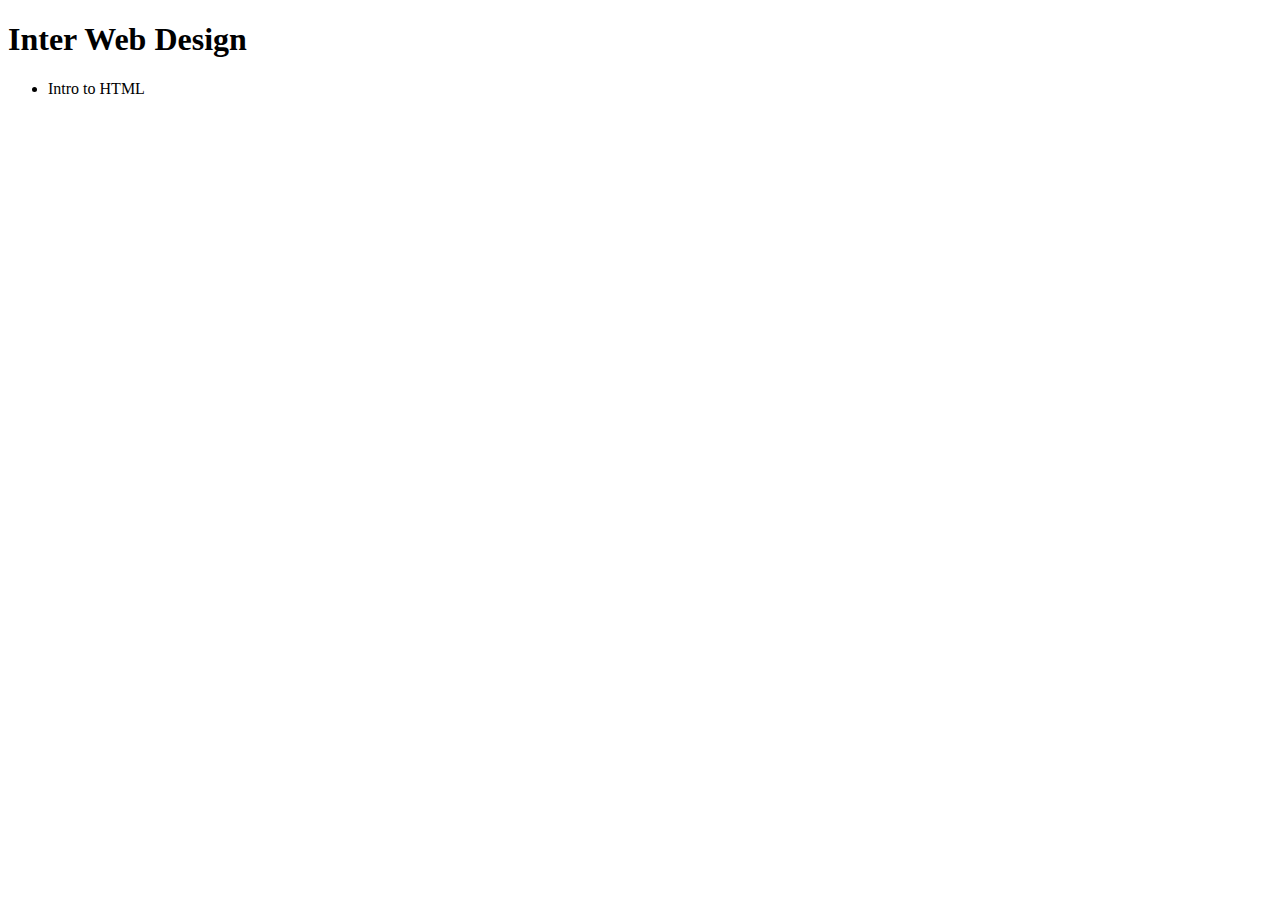
==== index.html @ 1ad7b5fe "update" ====
<!DOCTYPE html>
<html lang="en">
<head>
    <meta charset="UTF-8">
    <meta name="viewport" content="width=device-width, initial-scale=1.0">
    <title>Document</title>
</head>
<body>
    <h1> Inter Web Design </h1>
    <ul>
        <li> Intro to HTML </li>
    </ul>
</body>
</html>
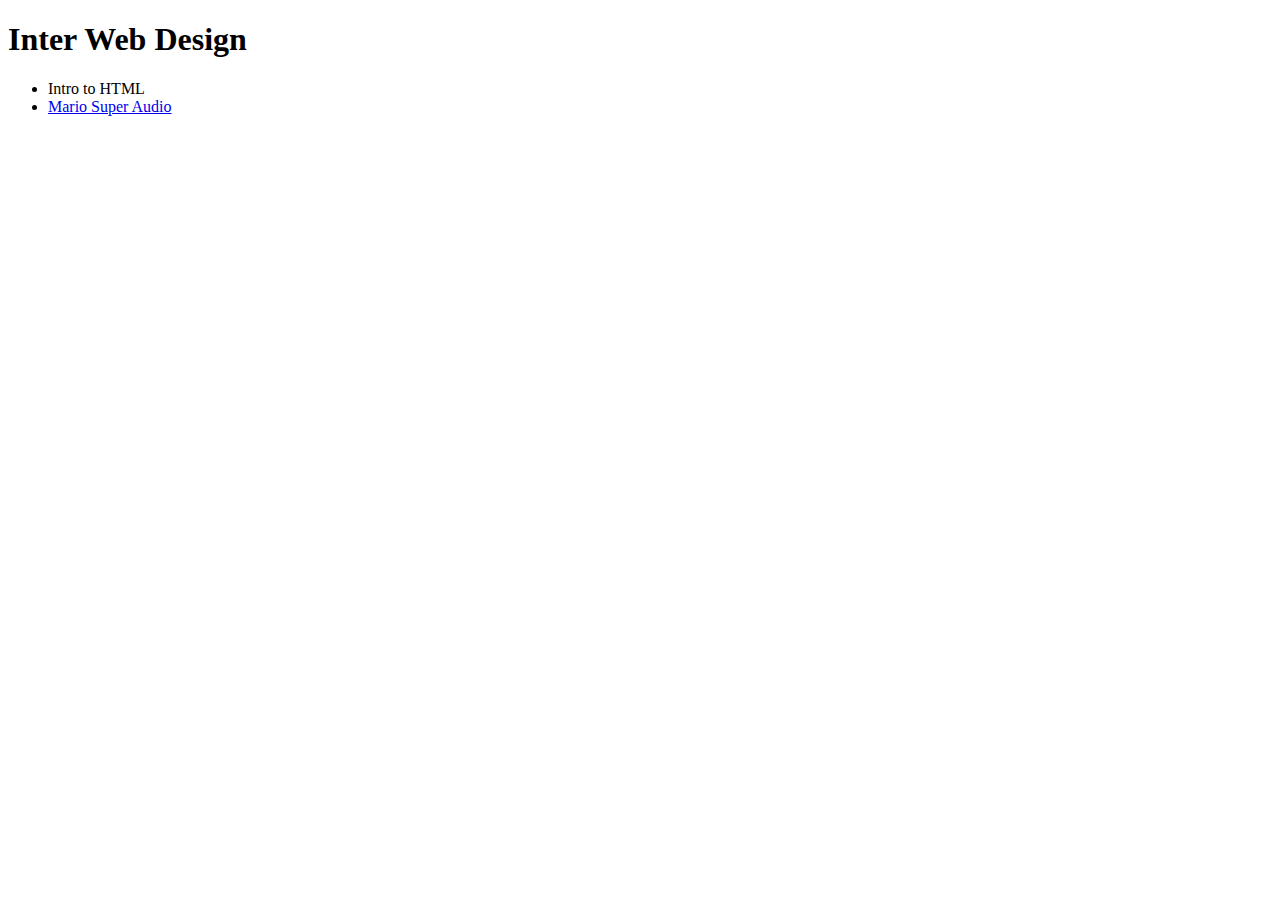
==== commit 7f58e821: "update" ====
--- a/index.html
+++ b/index.html
@@ -9,6 +9,7 @@
     <h1> Inter Web Design </h1>
     <ul>
         <li> Intro to HTML </li>
+        <li><a href="html_css_review/index.html" target="_blank">Mario Super Audio</a></li>
     </ul>
 </body>
 </html>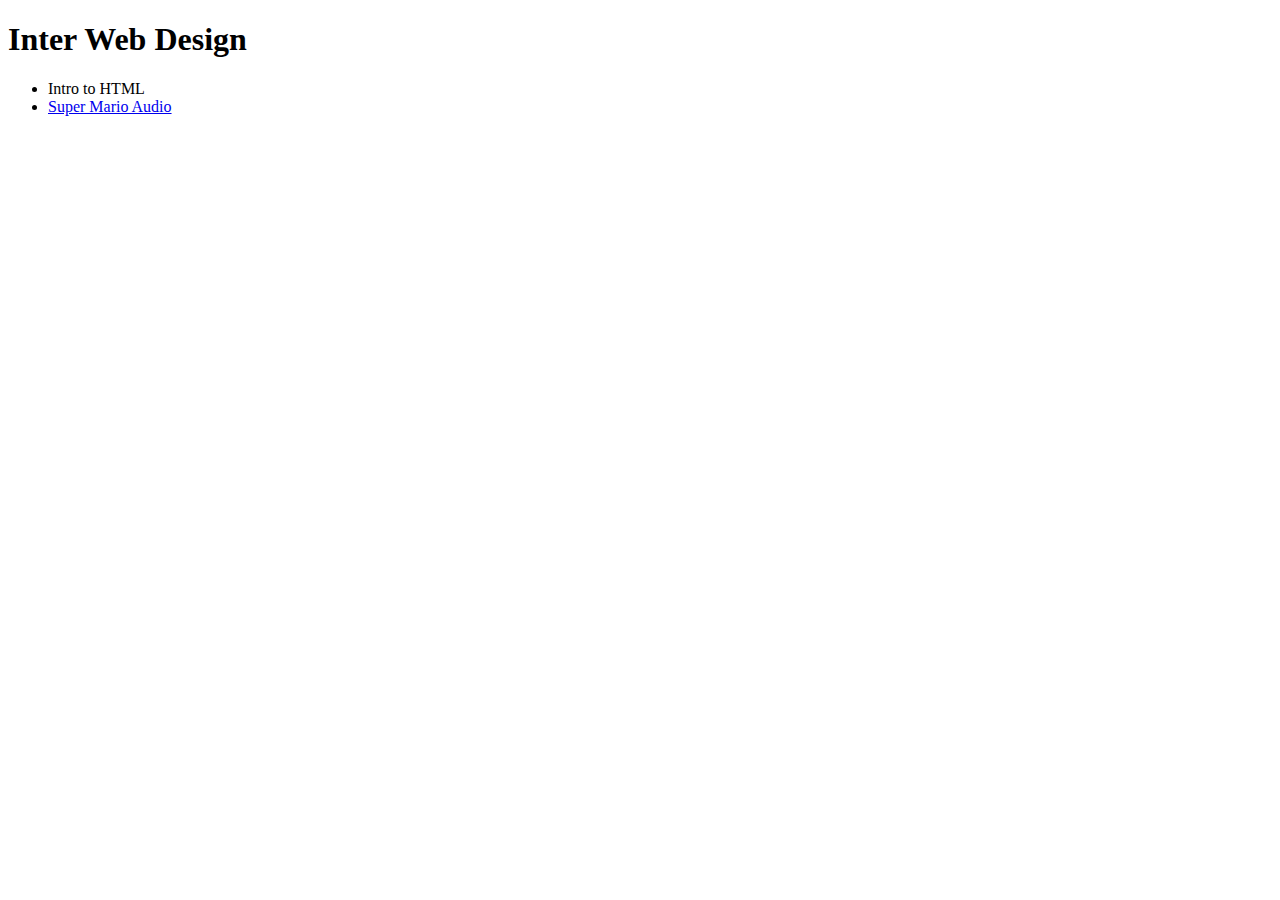
==== commit 33ebc9ae: "update" ====
--- a/index.html
+++ b/index.html
@@ -9,7 +9,7 @@
     <h1> Inter Web Design </h1>
     <ul>
         <li> Intro to HTML </li>
-        <li><a href="html_css_review/index.html" target="_blank">Mario Super Audio</a></li>
+        <li><a href="html_css_review/index.html" target="_blank">Super Mario Audio</a></li>
     </ul>
 </body>
 </html>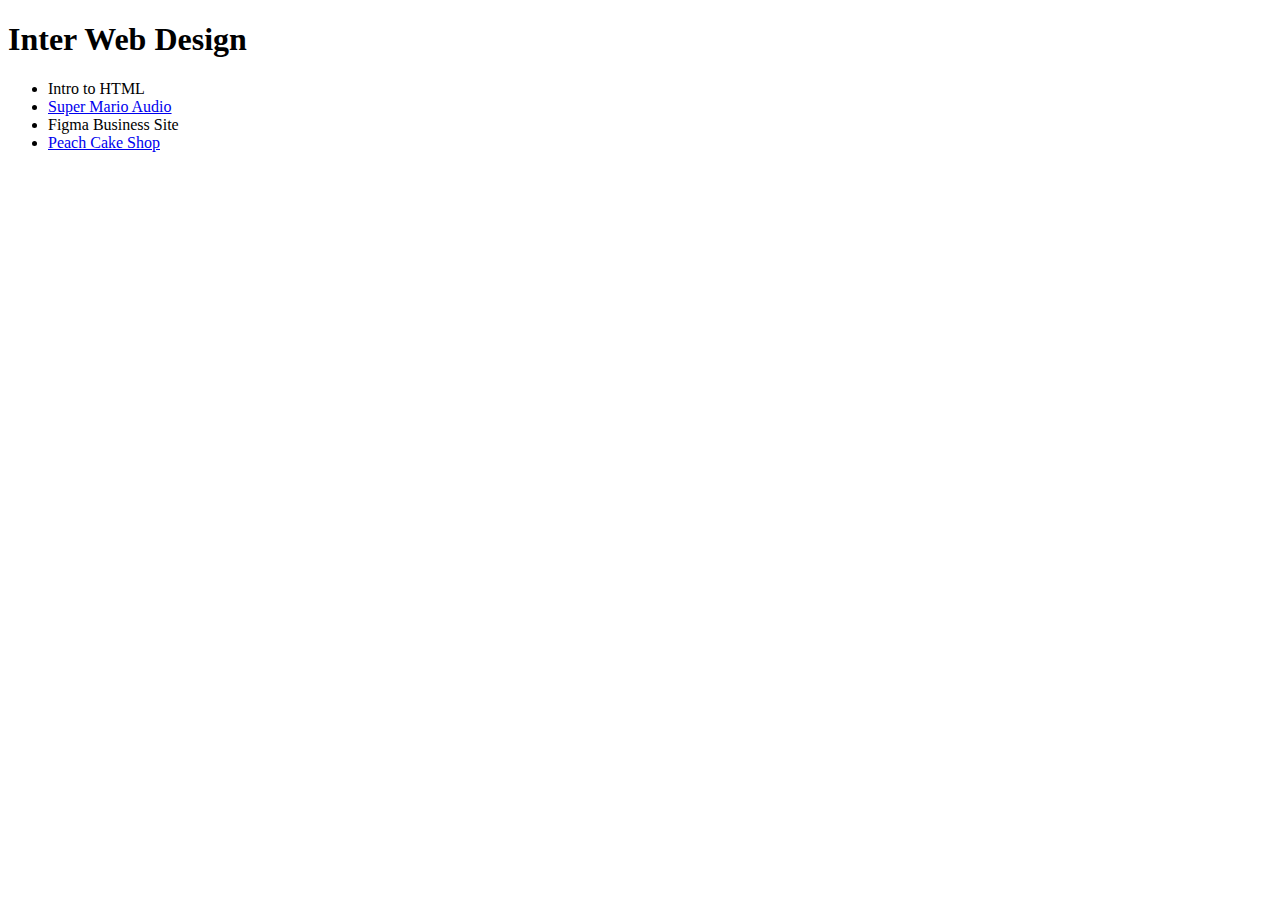
==== commit 74244f5b: "update" ====
--- a/index.html
+++ b/index.html
@@ -10,6 +10,9 @@
     <ul>
         <li> Intro to HTML </li>
         <li><a href="html_css_review/index.html" target="_blank">Super Mario Audio</a></li>
+        
+        <li> Figma Business Site </li>
+        <li><a href="figma_business_site/index.html" target="_blank"> Peach Cake Shop </a></li>
     </ul>
 </body>
 </html>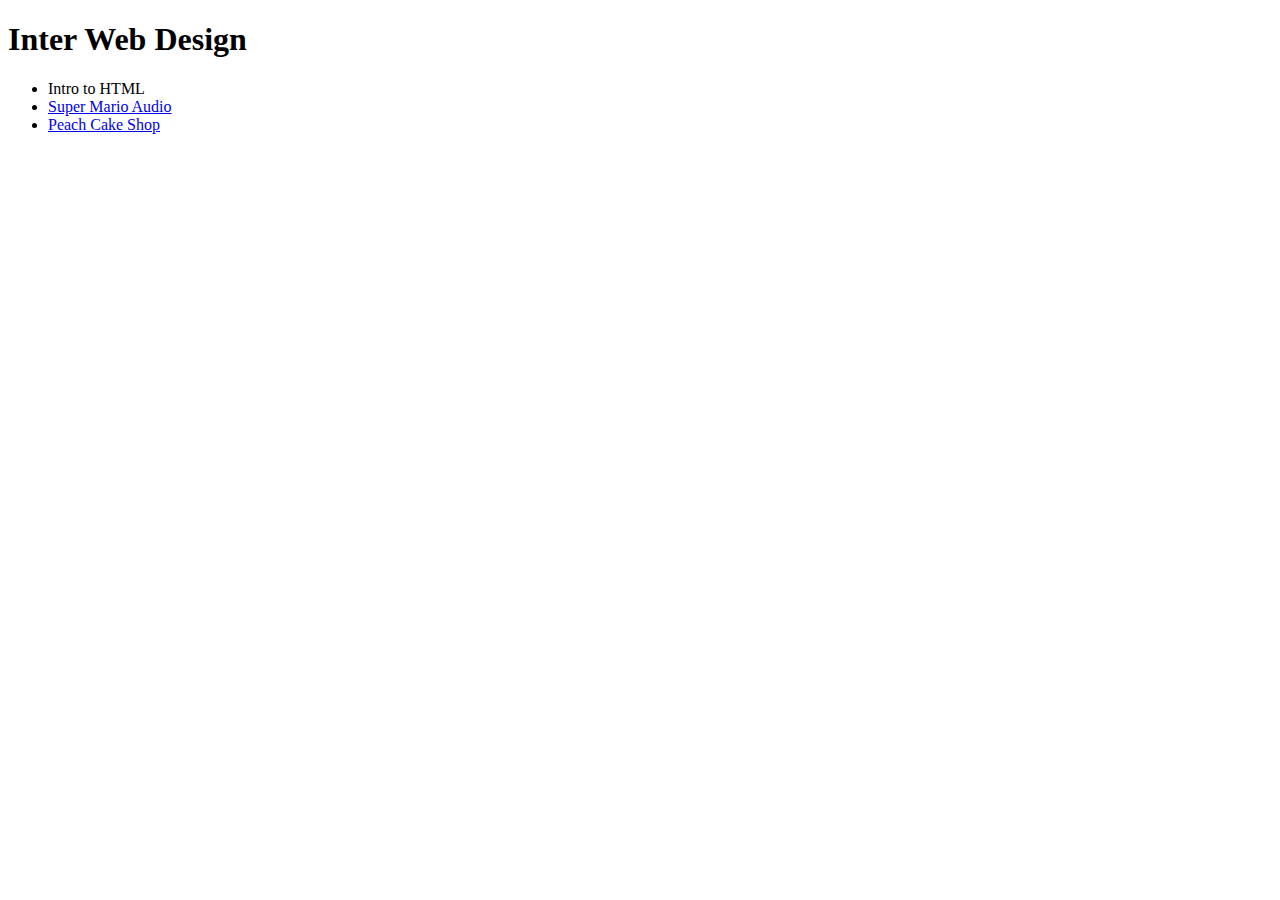
==== commit a797133a: "updaye" ====
--- a/index.html
+++ b/index.html
@@ -10,8 +10,6 @@
     <ul>
         <li> Intro to HTML </li>
         <li><a href="html_css_review/index.html" target="_blank">Super Mario Audio</a></li>
-        
-        <li> Figma Business Site </li>
         <li><a href="figma_business_site/index.html" target="_blank"> Peach Cake Shop </a></li>
     </ul>
 </body>
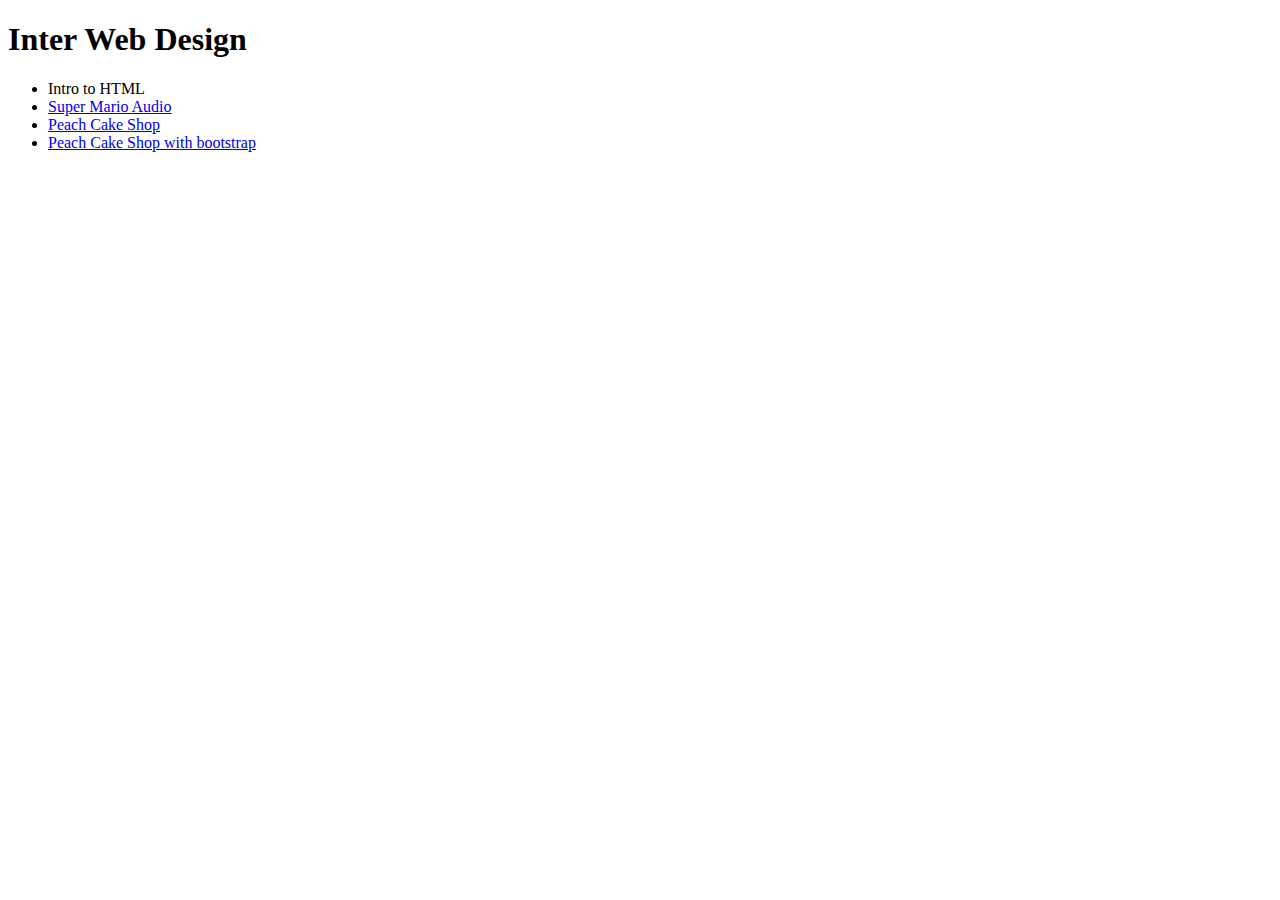
==== commit a911f5d2: "update" ====
--- a/index.html
+++ b/index.html
@@ -11,6 +11,7 @@
         <li> Intro to HTML </li>
         <li><a href="html_css_review/index.html" target="_blank">Super Mario Audio</a></li>
         <li><a href="figma_business_site/index.html" target="_blank"> Peach Cake Shop </a></li>
+        <li><a href="bootstrap_site/index.html" target="_blank"> Peach Cake Shop with bootstrap </a></li>
     </ul>
 </body>
 </html>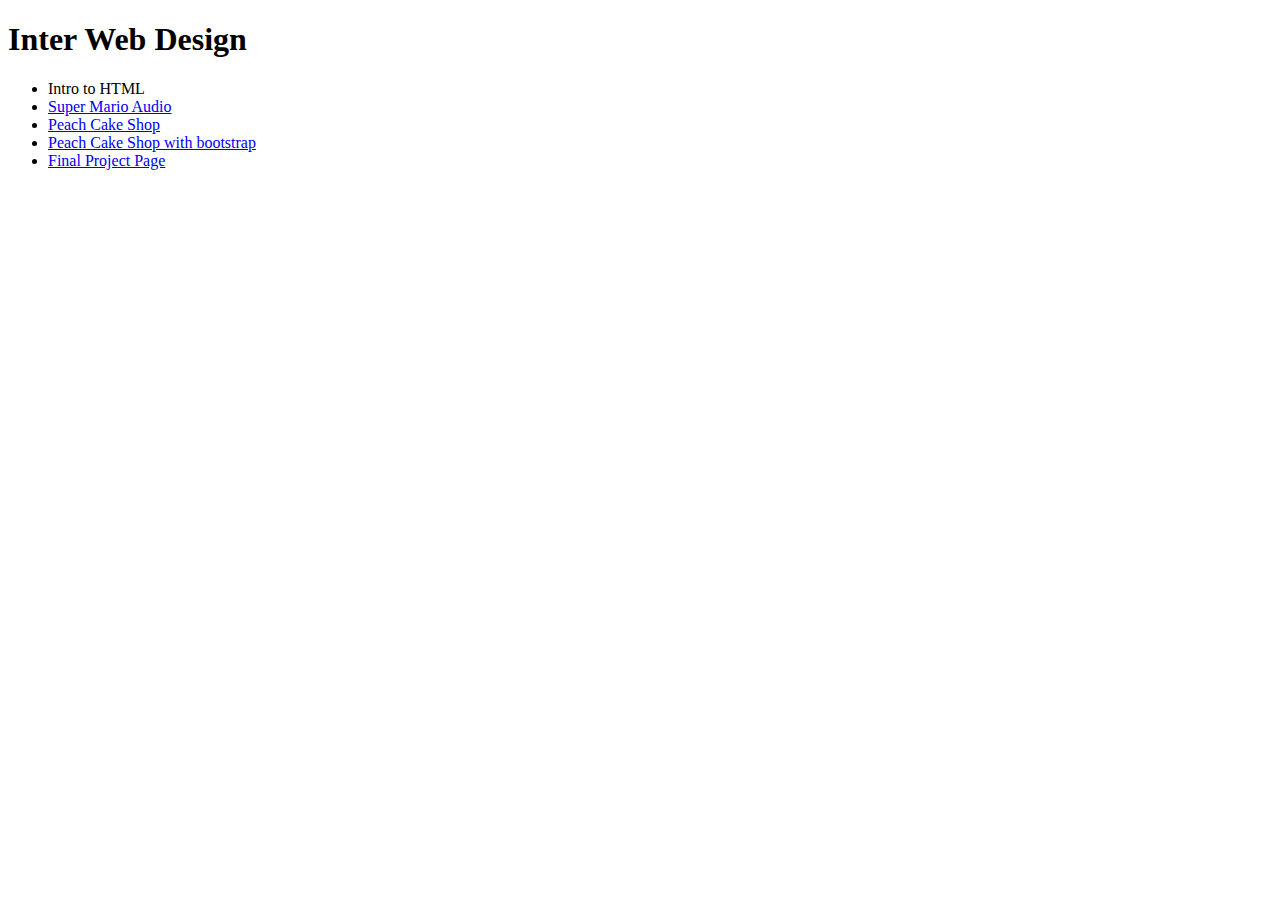
==== commit b48997ad: "update" ====
--- a/index.html
+++ b/index.html
@@ -12,6 +12,7 @@
         <li><a href="html_css_review/index.html" target="_blank">Super Mario Audio</a></li>
         <li><a href="figma_business_site/index.html" target="_blank"> Peach Cake Shop </a></li>
         <li><a href="bootstrap_site/index.html" target="_blank"> Peach Cake Shop with bootstrap </a></li>
+        <li><a href="finalpro/panama.html" target="_blank"> Final Project Page </a></li>
     </ul>
 </body>
 </html>